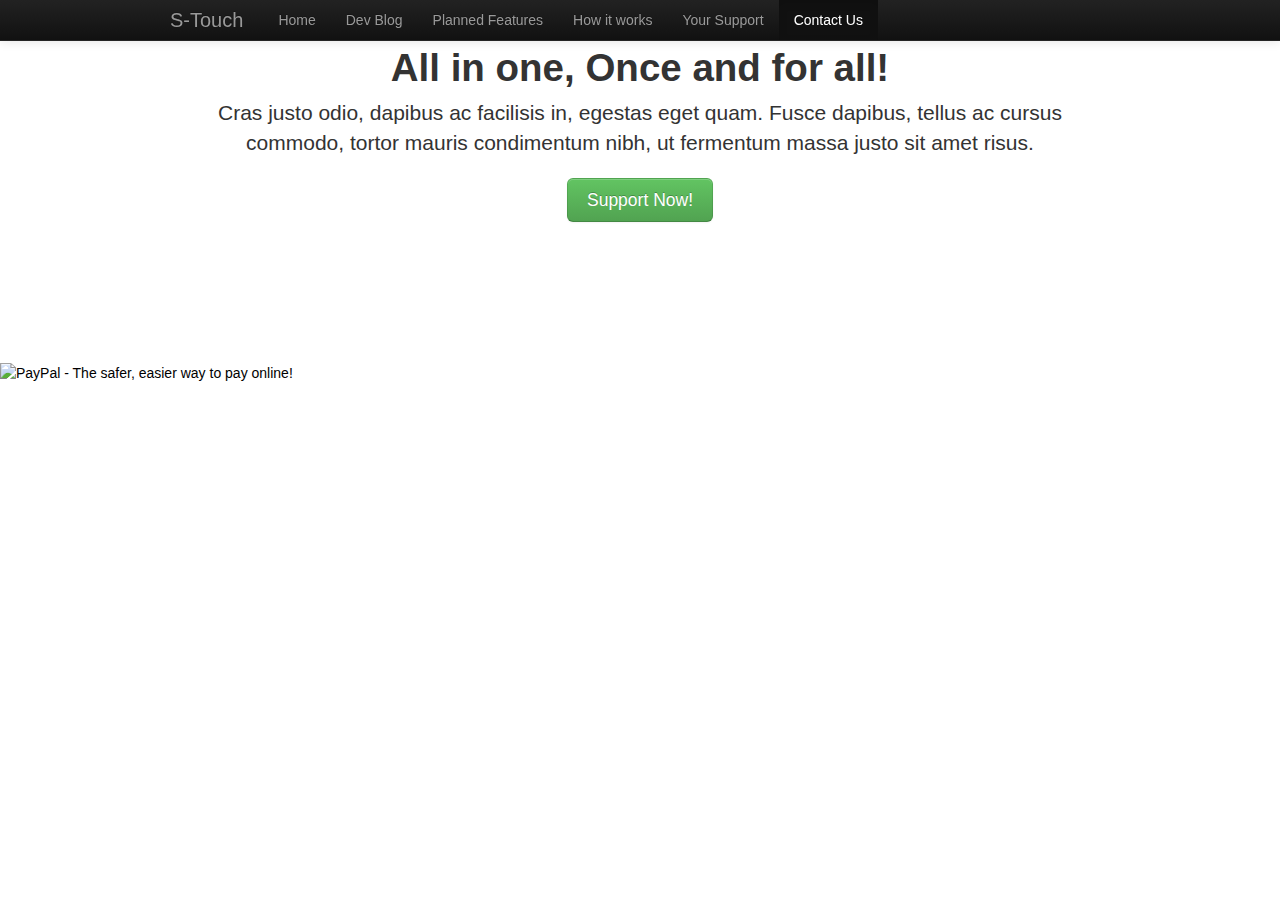
==== contact.html @ 586070a6 "copied the rest of teh website over" ====
<!DOCTYPE html>
<html>

	<head>
		<title>Contact S-touch</title>
		<p>Test</p>
		<link href="css/bootstrap.css" rel="stylesheet">
		<script src="js/jquery-1.10.2.js"></script>
	</head>
	<body>
<!--Navbar Start-->
    <div class="navbar navbar-inverse navbar-fixed-top">
      <div class="navbar-inner">
        <div class="container">
          <button type="button" class="btn btn-navbar" data-toggle="collapse" data-target=".nav-collapse">
            <span class="icon-bar"></span>
            <span class="icon-bar"></span>
            <span class="icon-bar"></span>
          </button>
          <a class="brand" href="./index.html">S-Touch</a>
          <div class="nav-collapse collapse">
            <ul class="nav">
              <li class="">
                <a href="./index.html">Home</a>
              </li>
              <li class="">
                <a href="./devBlog.html">Dev Blog</a>
              </li>
              <li class="">
                <a href="./base-css.html">Planned Features</a>
              </li>
              <li class="">
                <a href="./components.html">How it works</a>
              </li>
              <li class="">
                <a href="./donate.html">Your Support</a>
              </li>
              <li class="active">
                <a href="./contact.html">Contact Us</a>
              </li>
            </ul>
          </div>
        </div>
      </div>
    </div>
<!--Navbar End-->
<!--Jumbotron body starts here. (jumbotron logo is jumbo)-->
	<div class="jumbotron">
        <h1>All in one, Once and for all!</h1>
        <p class="lead">Cras justo odio, dapibus ac facilisis in, egestas eget quam. Fusce dapibus, tellus ac cursus commodo, tortor mauris condimentum nibh, ut fermentum massa justo sit amet risus.</p>
        <a class="btn btn-large btn-success" href="#">Support Now!</a>
      </div>
<!--Jumbotron body ends here-->
	<div class="donate_button">
    <form action="https://www.paypal.com/cgi-bin/webscr" method="post" target="_top">
					<input type="hidden" name="cmd" value="_donations">
					<input type="hidden" name="business" value="californiadreamingeagles@gmail.com">
					<input type="hidden" name="lc" value="US">
					<input type="hidden" name="item_name" value="California Dreaming Eagles">
					<input type="hidden" name="no_note" value="0">
					<input type="hidden" name="currency_code" value="USD">
					<input type="hidden" name="bn" value="PP-DonationsBF:btn_donateCC_LG.gif:NonHostedGuest">
					<input type="image" src="https://www.paypalobjects.com/en_US/i/btn/btn_donateCC_LG.gif" border="0" name="submit" alt="PayPal - The safer, easier way to pay online!">
					<img alt="" border="0" src="https://www.paypalobjects.com/en_US/i/scr/pixel.gif" width="1" height="1">
				</form>
	</div>
	<div class="footer">
	</div>
  <!--VigLink script-->
  <script type="text/javascript">
  var vglnk = { api_url: '//api.viglink.com/api',
                key: 'ad88629abf1d39a07cbff410c2a158b3' };

  (function(d, t) {
    var s = d.createElement(t); s.type = 'text/javascript'; s.async = true;
    s.src = ('https:' == document.location.protocol ? vglnk.api_url :
             '//cdn.viglink.com/api') + '/vglnk.js';
    var r = d.getElementsByTagName(t)[0]; r.parentNode.insertBefore(s, r);
  }(document, 'script'));
</script>
	</body>
</html>
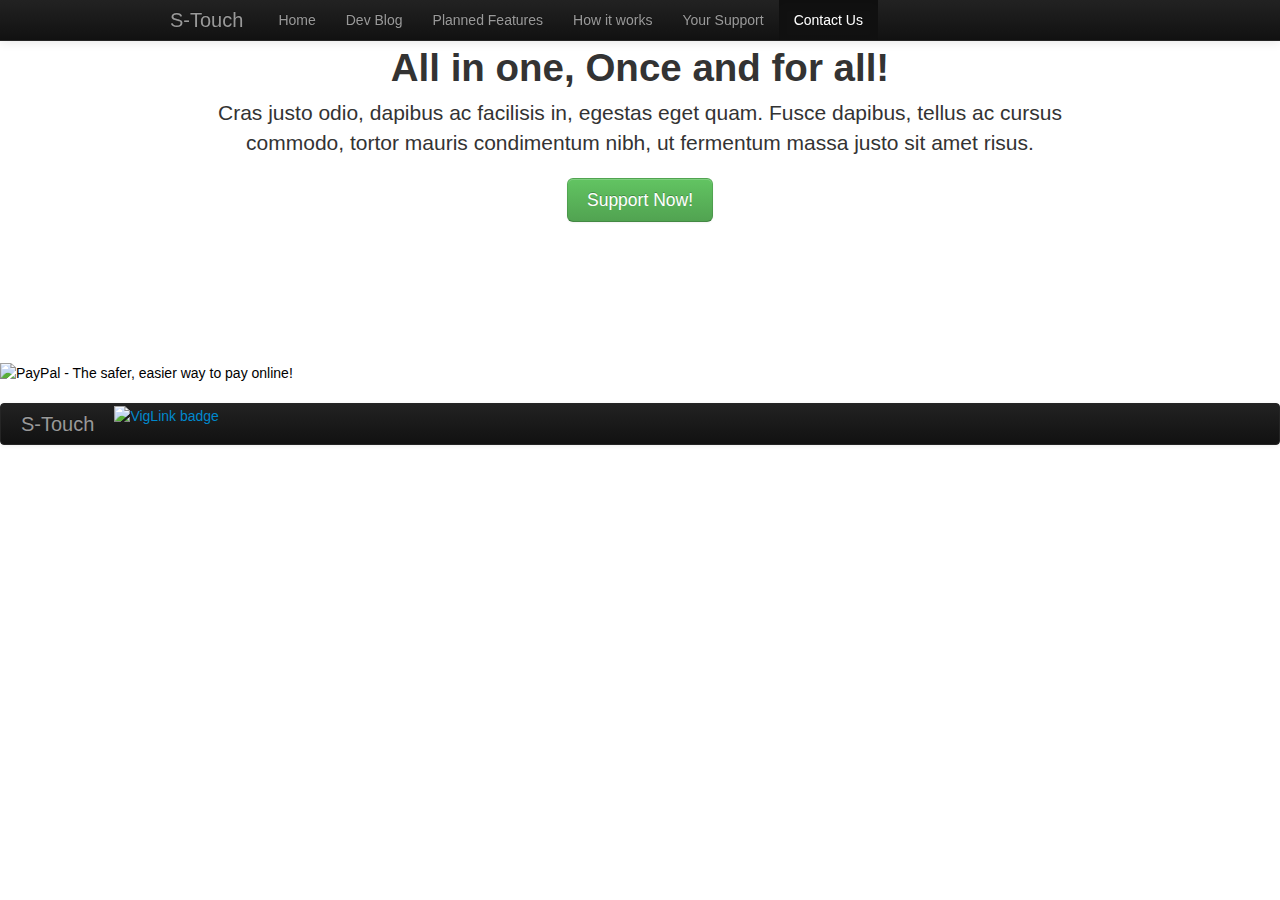
==== commit 89a733ed: "Put footer on every page" ====
--- a/contact.html
+++ b/contact.html
@@ -64,8 +64,25 @@
 					<img alt="" border="0" src="https://www.paypalobjects.com/en_US/i/scr/pixel.gif" width="1" height="1">
 				</form>
 	</div>
-	<div class="footer">
-	</div>
+  <div class="footer">
+    <div class="navbar navbar-inverse">
+      <div class="navbar-inner">
+          <div class="container">
+              <button type="button" class="btn btn-navbar" data-toggle="collapse" data-target=".nav-collapse">
+              <span class="icon-bar"></span>
+              <span class="icon-bar"></span>
+              <span class="icon-bar"></span>
+              </button>
+              <a class="brand" href="./index.html">S-Touch</a>
+              <div class="nav-collapse collapse">
+              </div>
+              <a href="https://www.viglink.com/legal/disclosures/users?vgtag=badge">
+                <img alt="VigLink badge" height="31" src="//www.viglink.com/images/badges/88x31.png" title="Links monetized by VigLink" width="88" />
+              </a>
+          </div>
+      </div>
+      </div>
+  </div>
   <!--VigLink script-->
   <script type="text/javascript">
   var vglnk = { api_url: '//api.viglink.com/api',
